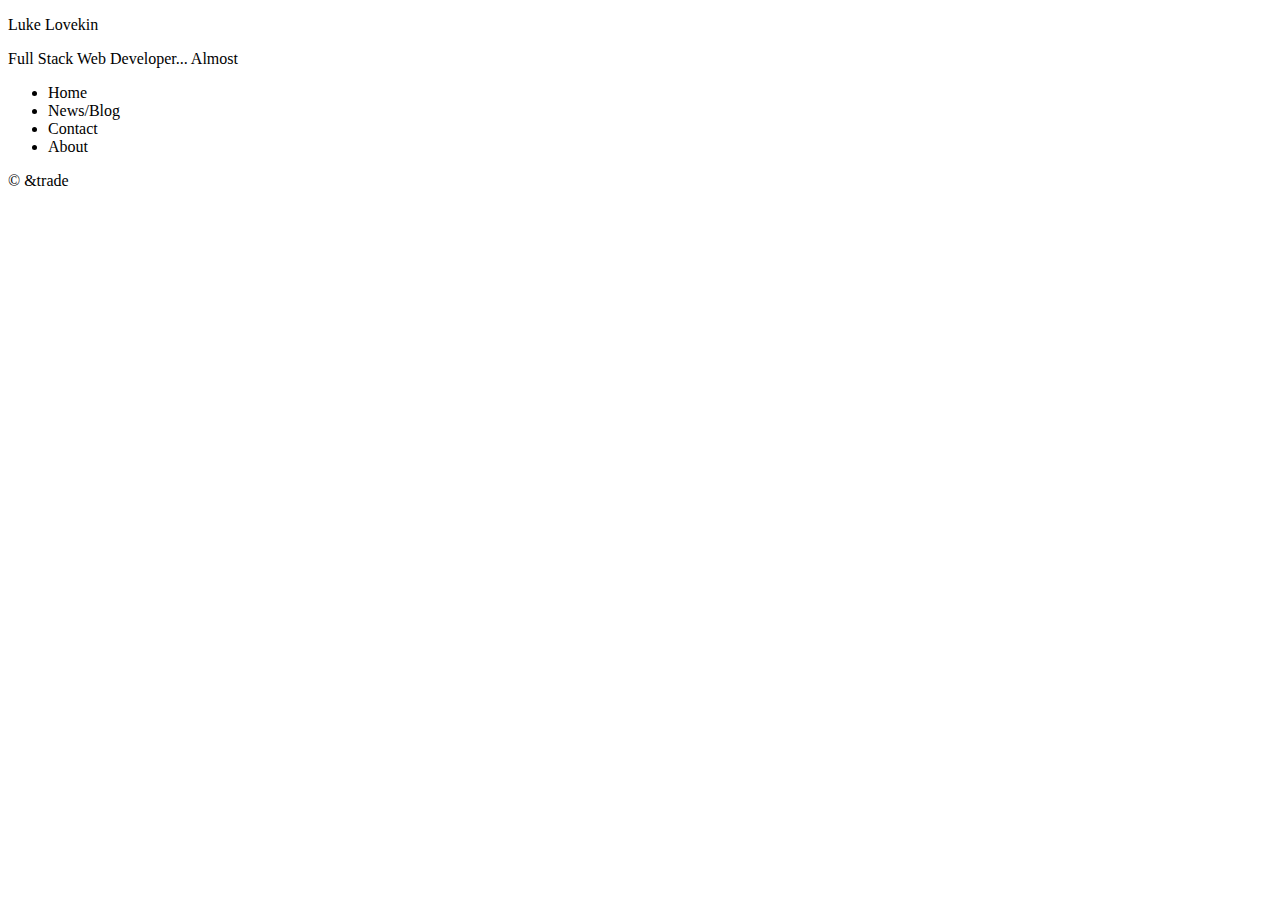
==== index.html @ fad6e202 ""started index, layout"" ====
<!DOCTYPE html>
<html lang="en">
<head>
    <meta charset="UTF-8">
    <meta name="viewport" content="width=device-width, initial-scale=1.0">
    <title>Luke Lovekin</title>
    <link rel="stylesheet" href="style.css">
</head>
<body>
    <header>
        <p> Luke Lovekin</p>
        <p> Full Stack Web Developer... Almost</p>
    </header>

    <div class="sidebar">
        <ul>
            <li>Home</li>
            <li>News/Blog</li>
            <li>Contact</li>
            <li>About</li>
        </ul>
        <p>&copy &trade</p>
        <!-- pic -->
    </div>

    <div>

    </div>

    <div>

    </div>

    <div>

    </div>

    <div>

    </div>

    <div>

    </div>

    <div>

    </div>

    <div>

    </div>

    <div>

    </div>

    <div>

    </div>

</body>
</html>
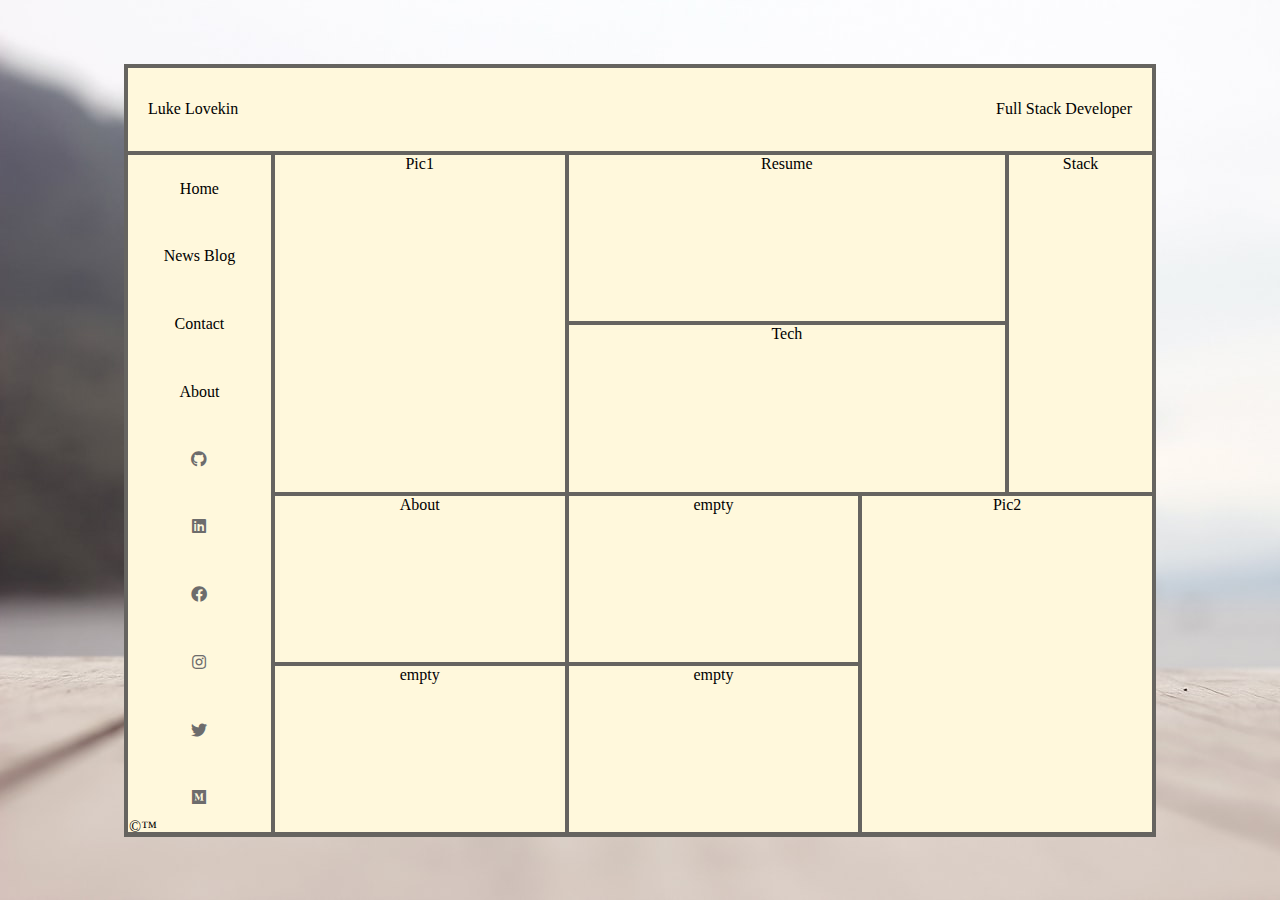
==== commit a32407f4: ""layout done mainpage"" ====
--- a/index.html
+++ b/index.html
@@ -5,59 +5,53 @@
     <meta name="viewport" content="width=device-width, initial-scale=1.0">
     <title>Luke Lovekin</title>
     <link rel="stylesheet" href="style.css">
+    <link rel="stylesheet" href="https://use.fontawesome.com/releases/v5.9.0/css/all.css">
 </head>
 <body>
-    <header>
-        <p> Luke Lovekin</p>
-        <p> Full Stack Web Developer... Almost</p>
-    </header>
+    <div id="mainpadding">
+        <header>
+            <span> Luke Lovekin </span>
+            <span>Full Stack Developer</span>
+        </header>
+            <section class="sidebar">
+                    <div>Home</div>
+                    <div>News Blog</div>
+                    <div>Contact</div>
+                    <div>About</div>
+                    <div><a href="#"><i class="fab fa-github" style="color: rgb(109, 108, 108);"></i></a></div>
+                    <div><a href="#"><i class="fab fa-linkedin" style="color: rgb(109, 108, 108);"></i></a></div>
+                    <div><a href="#"><i class="fab fa-facebook" style="color: rgb(109, 108, 108);"></i></a></div>
+                    <div><a href="#"><i class="fab fa-instagram" style="color: rgb(109, 108, 108);"></i></a></div>
+                    <div><a href="#"><i class="fab fa-twitter" style="color: rgb(109, 108, 108);"></i></a></div>
+                    <a href="#"><i class="fab fa-medium" style="color: rgb(109, 108, 108);"></i></a>  
+            </section>
 
-    <div class="sidebar">
-        <ul>
-            <li>Home</li>
-            <li>News/Blog</li>
-            <li>Contact</li>
-            <li>About</li>
-        </ul>
-        <p>&copy &trade</p>
-        <!-- pic -->
+                    <!-- <img id="face" src="./docs/face (2).png" alt="temp pic"> -->
+                    <div id="pic">Pic1</div>
+                    <div id="resume">Resume</div>
+                    <div id="tech">Tech</div>
+                    <div id="stack">Stack</div>
+                    <div id="about">About</div>
+                    <!-- <img id="pic2" src="./docs/20200326_173000.jpg" alt="temp pic"></img> -->
+                    <div id="pic2">Pic2</div>
+                
+                    
+                
+                 <!-- footy icon, gaming icon, anime -->
+                
+                <!-- <section id="construction">
+                    <p>Construction</p>
+                </section> -->
+
+            
+                <div id="e1">empty</div>
+                <div id="e2">empty</div>
+                <div id="e3">empty</div>
+
+                <footer>
+                    <span>&copy;</span><span>&trade;</span>
+                <footer>
+            </div>
     </div>
-
-    <div>
-
-    </div>
-
-    <div>
-
-    </div>
-
-    <div>
-
-    </div>
-
-    <div>
-
-    </div>
-
-    <div>
-
-    </div>
-
-    <div>
-
-    </div>
-
-    <div>
-
-    </div>
-
-    <div>
-
-    </div>
-
-    <div>
-
-    </div>
-
 </body>
 </html>--- a/style.css
+++ b/style.css
@@ -0,0 +1,209 @@
+body {
+    display: flex;
+    margin: 0 auto;
+    justify-content: center;
+    width: 100vw;
+    height: 100vh;
+    background-image: url(./docs/woody.jpg);
+    align-items: center;
+}
+
+#mainpadding {
+
+    
+    position: relative;
+    display: grid;
+    border: rgb(102, 100, 96) solid 4px;
+    grid-template-columns: 2fr 2fr 2fr 2fr 2fr 2fr 2fr;
+    grid-template-rows: 1fr 2fr 2fr 2fr 2fr;
+    grid-template-areas: 
+    "head head head head head head head"
+    "side pic pic one one one st"
+    "side pic pic two two two st"
+    "side ab ab three three pic2 pic2"
+    "side four four five five pic2 pic2";
+    background-color: rgb(102, 100, 96);
+    grid-gap: 4px;
+    width: 80vw;
+    height: 85vh;
+	text-align: center;
+	font-size: 1em;
+	font-family: Source Sans Pro;
+    color: black;
+    
+}
+
+header { 
+    display: flex;
+    padding: 0 20px;
+    align-items: center;
+    justify-content: space-between;
+    grid-area: head;
+    grid-column: span;
+    background-color: cornsilk;
+}
+
+.sidebar {
+    grid-area: side;
+    display: flex;
+    background-color: cornsilk;
+    list-style: none;
+    flex-direction: column;
+    align-items: center;
+    justify-content: space-around;
+}
+#pic {
+    grid-area: pic;
+    background-color: cornsilk;
+    display: flex;
+   display: grid;
+   object-fit: cover;
+   width: 100%;
+   height: 100%;
+}
+
+#resume {
+    background-color: cornsilk;
+    grid-area: one;
+}
+
+#stack { 
+    background-color: cornsilk;
+    grid-area: st;
+
+}
+#about {
+    background-color: cornsilk;
+    grid-area: ab;
+}
+
+#pic2 {
+    grid-area: pic2;
+    background-color: cornsilk;
+
+}
+
+#tech {
+    grid-area: two;
+    background-color: cornsilk;
+}
+
+#e1 {
+    grid-area: three;
+    background-color: cornsilk;
+}
+
+#e2 {
+    grid-area: four;
+    background-color: cornsilk;
+}
+
+#e3 {
+    grid-area: five;
+    background-color: cornsilk;
+}
+
+footer {
+    
+    position: absolute;
+    bottom: -3px;
+    left: -19px;
+    display: flex;
+    padding: 0 20px;
+}
+
+
+/* Desktop
+
+@media only screen and (min-width: 961px) */
+
+/* Tablet */
+@media screen and (max-width: 960px) and (min-width: 401px){
+    #mainpadding {
+        width: 100vw;
+    }
+}
+
+@media screen and (max-width: 700px){
+   
+    #mainpadding {           
+        position: relative;
+        display: grid;
+        grid-template-columns: 1fr 1fr;
+        grid-template-rows: 1fr .75fr 2fr 2fr 2fr 2fr 2fr .1fr;
+        grid-template-areas: 
+        "head head"
+        "drop drop"
+        "pic one"
+        "pic st"
+        "tech three"
+        "e1 pic2"
+        "e2 pic2"
+        "foot foot";
+        font-size: 1em;
+        font-family: Source Sans Pro;
+        color: black;
+        width: 80vw;
+    }
+    header { 
+    grid-area: head;
+    }
+
+    .sidebar {
+    grid-area: drop;
+    flex-direction: row;
+  
+    }
+    #pic {
+    grid-area: pic;
+    }
+
+    #resume {
+    grid-area: one;
+    }
+
+    #stack { 
+    background-color: cornsilk;
+    grid-area: st;
+
+    }
+    #about {
+    background-color: cornsilk;
+    grid-area: three;
+    }
+
+    #pic2 {
+    grid-area: pic2;
+    background-color: cornsilk;
+
+    }
+
+    #tech {
+    grid-area: tech ;
+    background-color: cornsilk;
+    }
+
+    #e1 {
+    grid-area: e1;
+    background-color: cornsilk;
+    }
+
+    #e2 {
+    grid-area: e2;
+    background-color: cornsilk;
+    }
+
+    #e3 {
+    display: none;
+    }
+
+    footer {
+    grid-area: foot;
+    font-size: .5em;}
+
+}
+/* Mobile  */
+@media screen and (max-width: 400px){    
+    #mainpadding {         
+        width: 100vw;
+    }
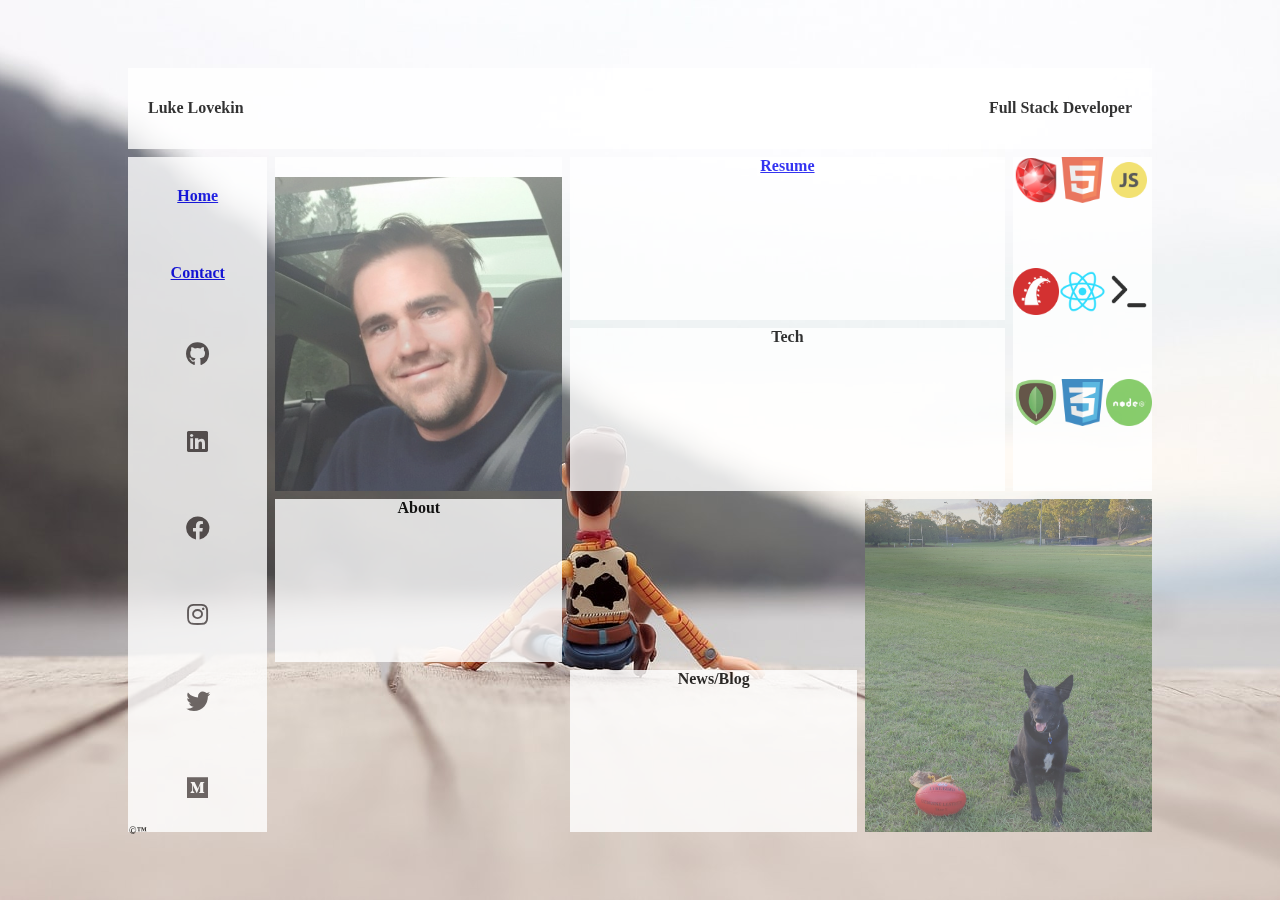
==== commit ac4f4368: ""more layout monday"" ====
--- a/index.html
+++ b/index.html
@@ -14,26 +14,37 @@
             <span>Full Stack Developer</span>
         </header>
             <section class="sidebar">
-                    <div>Home</div>
-                    <div>News Blog</div>
-                    <div>Contact</div>
-                    <div>About</div>
-                    <div><a href="#"><i class="fab fa-github" style="color: rgb(109, 108, 108);"></i></a></div>
-                    <div><a href="#"><i class="fab fa-linkedin" style="color: rgb(109, 108, 108);"></i></a></div>
-                    <div><a href="#"><i class="fab fa-facebook" style="color: rgb(109, 108, 108);"></i></a></div>
-                    <div><a href="#"><i class="fab fa-instagram" style="color: rgb(109, 108, 108);"></i></a></div>
-                    <div><a href="#"><i class="fab fa-twitter" style="color: rgb(109, 108, 108);"></i></a></div>
-                    <a href="#"><i class="fab fa-medium" style="color: rgb(109, 108, 108);"></i></a>  
+                <div><a href="./index.html">Home</a></div>
+                <div><a href="./contact.html">Contact</a></div>
+                <div><a href=https://github.com/lukelovekin?tab=repositories style="font-size:1.5em ; color: rgb(82, 76, 76);"><i
+                            class="fab fa-github"></i></a></div>
+                <div><a href="https://www.linkedin.com/in/luke-lovekin-b95a2411a/" style="font-size:1.5em ; color: rgb(82, 76, 76);"><i class="fab fa-linkedin"></i></a></div>
+                <div><a href="https://www.facebook.com/luke.lovekin.1" style="font-size:1.5em ; color: rgb(82, 76, 76);"><i class="fab fa-facebook"></i></a></div>
+                <div><a href="https://www.instagram.com/luke_lovekin/" style="font-size:1.5em ; color: rgb(82, 76, 76);"><i class="fab fa-instagram"></i></a></div>
+                <div><a href="https://twitter.com/LovekinLuke" style="font-size:1.5em ; color: rgb(82, 76, 76);"><i class="fab fa-twitter"></i></a></div>
+                <a href="https://medium.com/@lukelovekin" style="font-size:1.5em ; color: rgb(82, 76, 76);"><i class="fab fa-medium"></i></a>
             </section>
 
-                    <!-- <img id="face" src="./docs/face (2).png" alt="temp pic"> -->
-                    <div id="pic">Pic1</div>
-                    <div id="resume">Resume</div>
+                    
+                    <div id="pic"><img id="face" src="./docs/face (2).png" alt="temp pic"></div>
+                    <div id="resume"><a href="./resume.html">Resume</a></div>
                     <div id="tech">Tech</div>
-                    <div id="stack">Stack</div>
+
+                    <div id="stack">
+                            <img src="./docs/rubyicon.png" alt="ruby icon">
+                            <img src="./docs/html5icon.png" alt="html icon">
+                            <img src="./docs/jsicon.png" alt="javascript icon">
+                            <img src="./docs/railsicon.png" alt="rails icon">
+                            <img src="./docs/reacticon.png" alt="react icon">
+                            <img src="./docs/terminalicon.png" alt="terminal icon">
+                            <img src="./docs/pngfuel.com.png" alt="mongo db icon">
+                            <img src="./docs/css3icon.png" alt="css3 icon">
+                            <img src="./docs/nodejsicon.png" alt="node js icon">      
+                    </div>
+
                     <div id="about">About</div>
-                    <!-- <img id="pic2" src="./docs/20200326_173000.jpg" alt="temp pic"></img> -->
-                    <div id="pic2">Pic2</div>
+                    
+                    <div id="pic2"><img id="pic2" src="./docs/haz.jpg" alt="temp pic"></img></div>
                 
                     
                 
@@ -44,9 +55,9 @@
                 </section> -->
 
             
-                <div id="e1">empty</div>
-                <div id="e2">empty</div>
-                <div id="e3">empty</div>
+                <!-- <div id="e1">empty</div> -->
+                <!-- <div id="e2">empty</div> -->
+                <div id="news">News/Blog</div>
 
                 <footer>
                     <span>&copy;</span><span>&trade;</span>
--- a/style.css
+++ b/style.css
@@ -4,16 +4,18 @@
     justify-content: center;
     width: 100vw;
     height: 100vh;
-    background-image: url(./docs/woody.jpg);
+    background-image: url(./docs/woody.jpg) ;
+    background-position: center;
+    background-repeat: no-repeat;
     align-items: center;
 }
 
+
 #mainpadding {
 
-    
     position: relative;
     display: grid;
-    border: rgb(102, 100, 96) solid 4px;
+    /* border: rgba(0, 0, 0, 0.205) solid 4px; */
     grid-template-columns: 2fr 2fr 2fr 2fr 2fr 2fr 2fr;
     grid-template-rows: 1fr 2fr 2fr 2fr 2fr;
     grid-template-areas: 
@@ -22,14 +24,19 @@
     "side pic pic two two two st"
     "side ab ab three three pic2 pic2"
     "side four four five five pic2 pic2";
-    background-color: rgb(102, 100, 96);
-    grid-gap: 4px;
+    /* background-color: rgb(102, 100, 96); */
+    grid-gap: 8px;
     width: 80vw;
     height: 85vh;
+    max-width: 1240px;
 	text-align: center;
 	font-size: 1em;
-	font-family: Source Sans Pro;
+    font-family: Source Sans Pro;
+    font-size: 1.5;
+    font-weight: 600;
+
     color: black;
+    opacity: .80;
     
 }
 
@@ -40,67 +47,115 @@
     justify-content: space-between;
     grid-area: head;
     grid-column: span;
-    background-color: cornsilk;
+    background-color: rgb(255, 255, 255);
 }
 
 .sidebar {
     grid-area: side;
     display: flex;
-    background-color: cornsilk;
+    background-color:white;
     list-style: none;
     flex-direction: column;
     align-items: center;
     justify-content: space-around;
 }
-#pic {
+
+#face, #pic2 {
+    object-fit: cover;
+    width: 100%;
+    height: 100%;
+    opacity: .9;
+    
+
+}
+
+#pic  {
     grid-area: pic;
-    background-color: cornsilk;
+    background-color: white;
     display: flex;
    display: grid;
-   object-fit: cover;
-   width: 100%;
-   height: 100%;
+
+}
+
+img {
+    bject-fit: cover;
+    width: 100%;
 }
 
 #resume {
-    background-color: cornsilk;
+    background-color: white;
     grid-area: one;
 }
 
 #stack { 
-    background-color: cornsilk;
+    display: grid;
+    background-color: rgb(255, 255, 255);
     grid-area: st;
-
-}
+    grid-template-columns: 1fr 1fr 1fr;
+    grid-template-rows: 1fr 1fr 1fr;
+    grid-template-areas: 
+    "p1 p2 p3"
+    "p4 p5 p6"
+    "p7 p8 p9";
+}
+
+img:first-child{
+grid-area: p1;
+}
+img:nth-child(2){
+grid-area: p2;  
+}
+#stack:nth-child(3){
+grid-area: p3;  
+}
+#stack:nth-child(4){
+grid-area: p4;
+}
+#stack:nth-child(5){
+grid-area: p5;
+}
+img:nth-child(6){
+grid-area: p6;  
+}
+#stack:nth-child(7){
+grid-area: p7;  
+}
+#stack:nth-child(8){
+grid-area: p8;
+}
+#stack:nth-child(9){
+grid-area: p9;
+}
+
 #about {
-    background-color: cornsilk;
+    background-color: rgb(255, 255, 255);
     grid-area: ab;
 }
 
 #pic2 {
     grid-area: pic2;
-    background-color: cornsilk;
+    background-color: rgb(255, 255, 255);
 
 }
 
 #tech {
     grid-area: two;
-    background-color: cornsilk;
+    background-color: rgb(255, 255, 255);
 }
 
 #e1 {
     grid-area: three;
-    background-color: cornsilk;
+    background-color: rgb(255, 255, 255);
 }
 
 #e2 {
     grid-area: four;
-    background-color: cornsilk;
-}
-
-#e3 {
+    background-color: rgb(255, 255, 255);
+}
+
+#news {
     grid-area: five;
-    background-color: cornsilk;
+    background-color: white;
 }
 
 footer {
@@ -110,15 +165,13 @@
     left: -19px;
     display: flex;
     padding: 0 20px;
-}
-
-
-/* Desktop
-
-@media only screen and (min-width: 961px) */
+    font-size: 10px;
+    }
+
+
 
 /* Tablet */
-@media screen and (max-width: 960px) and (min-width: 401px){
+@media screen and (max-width: 960px){
     #mainpadding {
         width: 100vw;
     }
@@ -163,39 +216,32 @@
     }
 
     #stack { 
-    background-color: cornsilk;
     grid-area: st;
 
     }
     #about {
-    background-color: cornsilk;
     grid-area: three;
     }
 
     #pic2 {
     grid-area: pic2;
-    background-color: cornsilk;
-
     }
 
     #tech {
     grid-area: tech ;
-    background-color: cornsilk;
-    }
-
-    #e1 {
+    }
+
+    #news {
     grid-area: e1;
-    background-color: cornsilk;
-    }
-
-    #e2 {
+    }
+
+    /* #e2 {
     grid-area: e2;
-    background-color: cornsilk;
-    }
-
-    #e3 {
+    } */
+
+    /* #e3 {
     display: none;
-    }
+    } */
 
     footer {
     grid-area: foot;
@@ -207,3 +253,4 @@
     #mainpadding {         
         width: 100vw;
     }
+}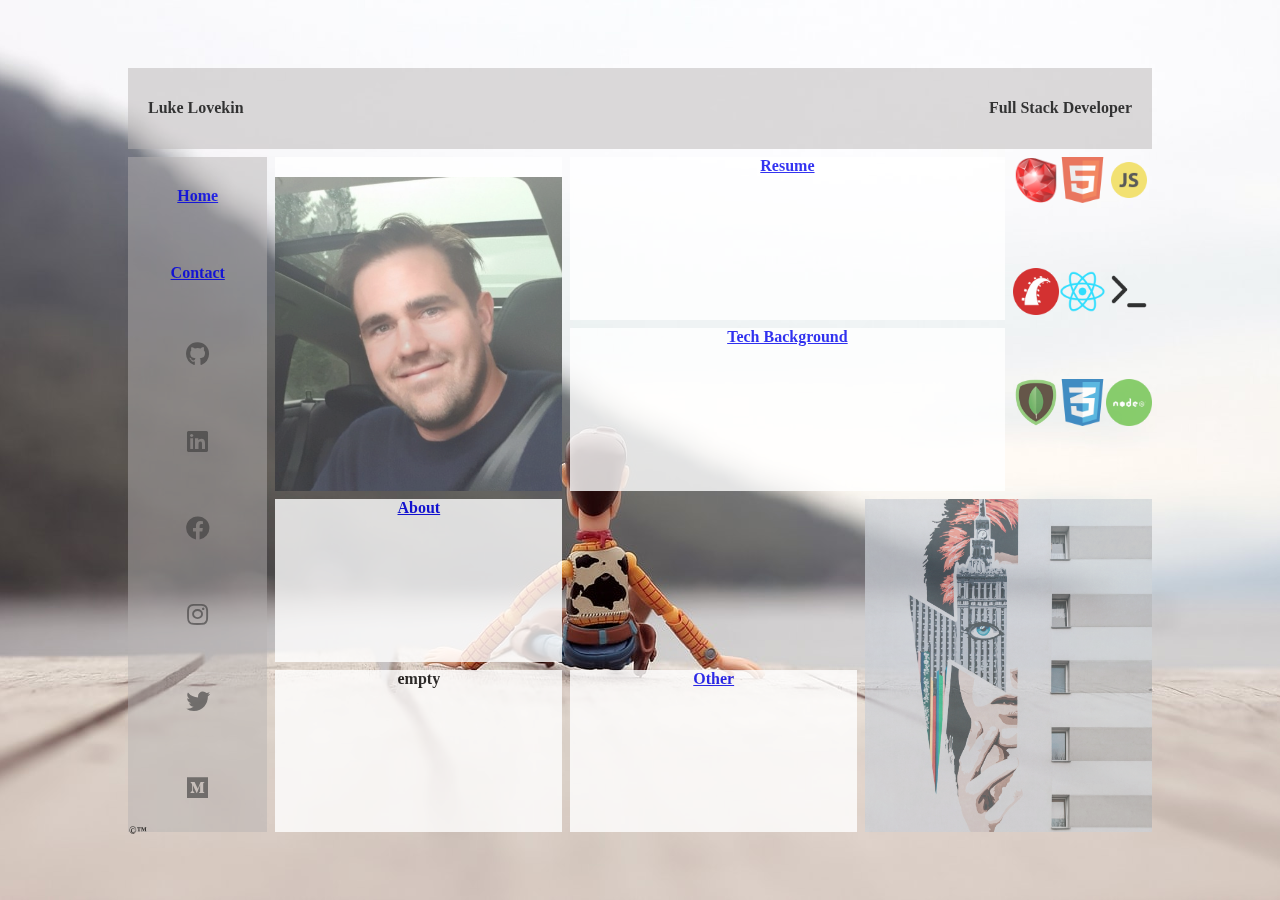
==== commit b8879f5c: ""layout done dropdown done"" ====
--- a/index.html
+++ b/index.html
@@ -6,29 +6,72 @@
     <title>Luke Lovekin</title>
     <link rel="stylesheet" href="style.css">
     <link rel="stylesheet" href="https://use.fontawesome.com/releases/v5.9.0/css/all.css">
+    <link rel="stylesheet" href="dropdown.css">
 </head>
 <body>
     <div id="mainpadding">
         <header>
-            <span> Luke Lovekin </span>
-            <span>Full Stack Developer</span>
+            <span id="hname"> Luke Lovekin </span>
+            <span id="tname">Full Stack Developer</span>
+
+                <div class="smallscreentoggle">
+                    <a href="#main-menu" id="main-menu-toggle" class="menu-toggle">
+                        <span class="sr-only">Open main menu</span>
+                        <span class="fa fa-bars" aria-hidden="true"></span>
+                    </a>
+                
+                    <nav id="main-menu" class="main-menu" aria-label="Main menu">
+                        <a href="#main-menu-toggle" id="main-menu-close" class="menu-close" aria-label="Close main menu">
+                            <span class="sr-only">Close main menu</span>
+                            <span class="fa fa-close" aria-hidden="true"></span>
+                        </a>
+                        <ul>
+                            <li><a href="./index.html">Home</a></li>
+                            <li><a href="./contact.html">Contact</a></li>
+                            <li><a href=https://github.com/lukelovekin?tab=repositories
+                                    style="font-size:1.5em ; color: rgb(87, 85, 85);"><i class="fab fa-github"></i></a></li>
+                            <li><a href="https://www.linkedin.com/in/luke-lovekin-b95a2411a/"
+                                    style="font-size:1.5em ; color: rgb(87, 85, 85);"><i class="fab fa-linkedin"></i></a></li>
+                            <li><a href="https://www.facebook.com/luke.lovekin.1" style="font-size:1.5em ; color: rgb(87, 85, 85);"><i
+                                        class="fab fa-facebook"></i></a></li>
+                            <li><a href="https://www.instagram.com/luke_lovekin/" style="font-size:1.5em ; color: rgb(87, 85, 85);"><i
+                                        class="fab fa-instagram"></i></a></li>
+                            <li><a href="https://twitter.com/LovekinLuke" style="font-size:1.5em ; color: rgb(87, 85, 85);"><i
+                                        class="fab fa-twitter"></i></a></li>
+                            <li><a href="https://medium.com/@lukelovekin" style="font-size:1.5em ; color: rgb(87, 85, 85);"><i
+                                        class="fab fa-medium"></i></a>
+                            </li>
+                
+                        </ul>
+                    </nav>
+                    <a href="#main-menu-toggle" class="backdrop" tabindex="-1" aria-hidden="true" hidden></a>
+                </div>
+
         </header>
-            <section class="sidebar">
-                <div><a href="./index.html">Home</a></div>
-                <div><a href="./contact.html">Contact</a></div>
-                <div><a href=https://github.com/lukelovekin?tab=repositories style="font-size:1.5em ; color: rgb(82, 76, 76);"><i
-                            class="fab fa-github"></i></a></div>
-                <div><a href="https://www.linkedin.com/in/luke-lovekin-b95a2411a/" style="font-size:1.5em ; color: rgb(82, 76, 76);"><i class="fab fa-linkedin"></i></a></div>
-                <div><a href="https://www.facebook.com/luke.lovekin.1" style="font-size:1.5em ; color: rgb(82, 76, 76);"><i class="fab fa-facebook"></i></a></div>
-                <div><a href="https://www.instagram.com/luke_lovekin/" style="font-size:1.5em ; color: rgb(82, 76, 76);"><i class="fab fa-instagram"></i></a></div>
-                <div><a href="https://twitter.com/LovekinLuke" style="font-size:1.5em ; color: rgb(82, 76, 76);"><i class="fab fa-twitter"></i></a></div>
-                <a href="https://medium.com/@lukelovekin" style="font-size:1.5em ; color: rgb(82, 76, 76);"><i class="fab fa-medium"></i></a>
-            </section>
+        <section class="sidebar">
+            <div><a href="./index.html">Home</a></div>
+            <div><a href="./contact.html">Contact</a></div>
+            <div><a href=https://github.com/lukelovekin?tab=repositories style="font-size:1.5em ; color: rgb(87, 85, 85);"><i
+                        class="fab fa-github"></i></a></div>
+            <div><a href="https://www.linkedin.com/in/luke-lovekin-b95a2411a/" style="font-size:1.5em ; color: rgb(87, 85, 85);"><i
+                        class="fab fa-linkedin"></i></a></div>
+            <div><a href="https://www.facebook.com/luke.lovekin.1" style="font-size:1.5em ; color: rgb(87, 85, 85);"><i
+                        class="fab fa-facebook"></i></a></div>
+            <div><a href="https://www.instagram.com/luke_lovekin/" style="font-size:1.5em ; color: rgb(87, 85, 85);"><i
+                        class="fab fa-instagram"></i></a></div>
+            <div><a href="https://twitter.com/LovekinLuke" style="font-size:1.5em ; color: rgb(87, 85, 85);"><i
+                        class="fab fa-twitter"></i></a></div>
+            <a href="https://medium.com/@lukelovekin" style="font-size:1.5em ; color: rgb(87, 85, 85);"><i
+                    class="fab fa-medium"></i></a>
+
+                    
+
+        </section>
 
                     
                     <div id="pic"><img id="face" src="./docs/face (2).png" alt="temp pic"></div>
                     <div id="resume"><a href="./resume.html">Resume</a></div>
-                    <div id="tech">Tech</div>
+                    <div id="tech"><a href="./tech.html">Tech Background</a></div>
 
                     <div id="stack">
                             <img src="./docs/rubyicon.png" alt="ruby icon">
@@ -42,9 +85,9 @@
                             <img src="./docs/nodejsicon.png" alt="node js icon">      
                     </div>
 
-                    <div id="about">About</div>
+                    <div id="about"><a href="./about.html">About</a></div>
                     
-                    <div id="pic2"><img id="pic2" src="./docs/haz.jpg" alt="temp pic"></img></div>
+                    <div id="pic2"><img id="pic2" src="./docs/bowie.jpg" alt="temp pic"></img></div>
                 
                     
                 
@@ -56,8 +99,8 @@
 
             
                 <!-- <div id="e1">empty</div> -->
-                <!-- <div id="e2">empty</div> -->
-                <div id="news">News/Blog</div>
+                <div id="e2">empty</div>
+                <div id="news"><a href="./news.html">Other</a></div>
 
                 <footer>
                     <span>&copy;</span><span>&trade;</span>
--- a/style.css
+++ b/style.css
@@ -2,20 +2,23 @@
     display: flex;
     margin: 0 auto;
     justify-content: center;
-    width: 100vw;
+    /* width: 100vw; */
     height: 100vh;
     background-image: url(./docs/woody.jpg) ;
     background-position: center;
+    /* background-size: 100vw; */
     background-repeat: no-repeat;
     align-items: center;
 }
 
+.smallscreentoggle {
+    display: none;
+}
 
 #mainpadding {
 
     position: relative;
     display: grid;
-    /* border: rgba(0, 0, 0, 0.205) solid 4px; */
     grid-template-columns: 2fr 2fr 2fr 2fr 2fr 2fr 2fr;
     grid-template-rows: 1fr 2fr 2fr 2fr 2fr;
     grid-template-areas: 
@@ -28,7 +31,7 @@
     grid-gap: 8px;
     width: 80vw;
     height: 85vh;
-    max-width: 1240px;
+    max-width: 1200px;
 	text-align: center;
 	font-size: 1em;
     font-family: Source Sans Pro;
@@ -47,13 +50,13 @@
     justify-content: space-between;
     grid-area: head;
     grid-column: span;
-    background-color: rgb(255, 255, 255);
+    background-color: rgba(182, 179, 179, 0.603);
 }
 
 .sidebar {
     grid-area: side;
     display: flex;
-    background-color:white;
+    background-color:rgba(182, 179, 179, 0.603);
     list-style: none;
     flex-direction: column;
     align-items: center;
@@ -78,7 +81,7 @@
 }
 
 img {
-    bject-fit: cover;
+    object-fit: cover;
     width: 100%;
 }
 
@@ -89,7 +92,6 @@
 
 #stack { 
     display: grid;
-    background-color: rgb(255, 255, 255);
     grid-area: st;
     grid-template-columns: 1fr 1fr 1fr;
     grid-template-rows: 1fr 1fr 1fr;
@@ -168,7 +170,11 @@
     font-size: 10px;
     }
 
-
+@media screen and (min-width: 1350px){
+    body {
+        background-size: 100vw;
+    }
+}
 
 /* Tablet */
 @media screen and (max-width: 960px){
@@ -183,28 +189,31 @@
         position: relative;
         display: grid;
         grid-template-columns: 1fr 1fr;
-        grid-template-rows: 1fr .75fr 2fr 2fr 2fr 2fr 2fr .1fr;
+        grid-template-rows: 1fr 2fr 2fr 2fr 2fr .1fr;
         grid-template-areas: 
         "head head"
-        "drop drop"
         "pic one"
-        "pic st"
-        "tech three"
-        "e1 pic2"
-        "e2 pic2"
+        "pic tech"
+        "e1 three"
+        "e2 st"
         "foot foot";
         font-size: 1em;
         font-family: Source Sans Pro;
         color: black;
         width: 80vw;
     }
-    header { 
-    grid-area: head;
+
+
+    #tname {
+        display: none;
+    }
+
+    .smallscreentoggle {
+        display: unset;
     }
 
     .sidebar {
-    grid-area: drop;
-    flex-direction: row;
+    display: none;
   
     }
     #pic {
@@ -224,7 +233,7 @@
     }
 
     #pic2 {
-    grid-area: pic2;
+    display: none;
     }
 
     #tech {
@@ -235,9 +244,9 @@
     grid-area: e1;
     }
 
-    /* #e2 {
+    #e2 {
     grid-area: e2;
-    } */
+    }
 
     /* #e3 {
     display: none;
@@ -246,6 +255,118 @@
     footer {
     grid-area: foot;
     font-size: .5em;}
+    
+/* Button styling */
+.menu-toggle {
+  display: inline-block;
+  padding: .75em 15px;
+  line-height: 1em;
+  font-size: 1em;
+  color: #333;
+}
+
+.menu-toggle:hover,
+.menu-toggle:focus {
+  color: #c00;
+}
+
+/*
+ Default styles + Mobile first
+ Offscreen menu style
+*/
+.main-menu {
+  position: absolute;
+  display: none;
+  left: -200px;
+  top: 0;
+  height: 100%;
+	overflow-y: scroll;
+	overflow-x: visible;
+	transition: left 0.3s ease,
+				      box-shadow 0.3s ease;
+	z-index: 999;
+}
+
+.main-menu ul {
+  list-style: none;
+  margin: 0;
+  padding: 2.5em 0 0;
+  /* Hide shadow w/ -8px while 'closed' */
+  -webkit-box-shadow: -8px 0 8px rgba(0,0,0,.5);
+     -moz-box-shadow: -8px 0 8px rgba(0,0,0,.5);
+          box-shadow: -8px 0 8px rgba(0,0,0,.5);
+  min-height: 100%;
+  width: 200px;
+  background: #1a1a1a;
+}
+
+.main-menu a {
+  display: block;
+  padding: .75em 15px;
+  line-height: 1em;
+  font-size: 1em;
+  color: #fff;
+  text-decoration: none;
+  border-bottom: 1px solid #383838;
+}
+
+.main-menu li:first-child a {
+  border-top: 1px solid #383838;
+}
+
+.main-menu a:hover,
+.main-menu a:focus {
+  background: #333;
+  text-decoration: underline;
+}
+
+.main-menu .menu-close {
+  position: absolute;
+  right: 0;
+  top: 0;
+}
+
+/*
+ On small devices, allow it to toggle...
+*/
+/*
+ :target for non-JavaScript
+ [aria-expanded] will be used if/when JavaScript is added to improve interaction, though it's completely optional.
+*/
+.main-menu:target,
+.main-menu[aria-expanded="true"] {
+  display: block;
+  left: 0;
+  outline: none;
+  -moz-box-shadow: 3px 0 12px rgba(0,0,0,.25);
+  -webkit-box-shadow: 3px 0 12px rgba(0,0,0,.25);
+  box-shadow: 3px 0 12px rgba(0,0,0,.25);
+}
+
+.main-menu:target .menu-close,
+.main-menu[aria-expanded="true"] .menu-close {
+  z-index: 1001;
+}
+
+
+/* 
+ We could us `.main-menu:target:after`, but
+ it wouldn't be clickable.
+*/
+.main-menu:target + .backdrop,
+.main-menu[aria-expanded="true"] + .backdrop{
+  position: absolute;
+  display: block;  
+  left: 0;
+  top: 0;
+  width: 100%;
+  height: 100%;
+  z-index: 998;
+  background: #000;
+  background: rgba(0,0,0,.85);
+  cursor: default;
+}
+
 
 }
 /* Mobile  */
--- a/dropdown.css
+++ b/dropdown.css
@@ -0,0 +1,112 @@
+
+/* Button styling */
+.menu-toggle {
+  display: inline-block;
+  padding: .75em 15px;
+  line-height: 1em;
+  font-size: 1em;
+  color: #333;
+}
+
+.menu-toggle:hover,
+.menu-toggle:focus {
+  color: #c00;
+}
+
+/*
+ Default styles + Mobile first
+ Offscreen menu style
+*/
+.main-menu {
+  position: absolute;
+  display: none;
+  left: -200px;
+  top: 0;
+  height: 100%;
+	overflow-y: scroll;
+	overflow-x: visible;
+	transition: left 0.3s ease,
+				      box-shadow 0.3s ease;
+	z-index: 999;
+}
+
+.main-menu ul {
+  list-style: none;
+  margin: 0;
+  padding: 2.5em 0 0;
+  /* Hide shadow w/ -8px while 'closed' */
+  -webkit-box-shadow: -8px 0 8px rgba(0,0,0,.5);
+     -moz-box-shadow: -8px 0 8px rgba(0,0,0,.5);
+          box-shadow: -8px 0 8px rgba(0,0,0,.5);
+  min-height: 100%;
+  width: 200px;
+  background: #1a1a1a;
+}
+
+.main-menu a {
+  display: block;
+  padding: .75em 15px;
+  line-height: 1em;
+  font-size: 1em;
+  color: #fff;
+  text-decoration: none;
+  border-bottom: 1px solid #383838;
+}
+
+.main-menu li:first-child a {
+  border-top: 1px solid #383838;
+}
+
+.main-menu a:hover,
+.main-menu a:focus {
+  background: #333;
+  text-decoration: underline;
+}
+
+.main-menu .menu-close {
+  position: absolute;
+  right: 0;
+  top: 0;
+}
+
+/*
+ On small devices, allow it to toggle...
+*/
+/*
+ :target for non-JavaScript
+ [aria-expanded] will be used if/when JavaScript is added to improve interaction, though it's completely optional.
+*/
+.main-menu:target,
+.main-menu[aria-expanded="true"] {
+  display: block;
+  left: 0;
+  outline: none;
+  -moz-box-shadow: 3px 0 12px rgba(0,0,0,.25);
+  -webkit-box-shadow: 3px 0 12px rgba(0,0,0,.25);
+  box-shadow: 3px 0 12px rgba(0,0,0,.25);
+}
+
+.main-menu:target .menu-close,
+.main-menu[aria-expanded="true"] .menu-close {
+  z-index: 1001;
+}
+
+
+/* 
+ We could us `.main-menu:target:after`, but
+ it wouldn't be clickable.
+*/
+.main-menu:target + .backdrop,
+.main-menu[aria-expanded="true"] + .backdrop{
+  position: absolute;
+  display: block;  
+  left: 0;
+  top: 0;
+  width: 100%;
+  height: 100%;
+  z-index: 998;
+  background: #000;
+  background: rgba(0,0,0,.85);
+  cursor: default;
+}
+
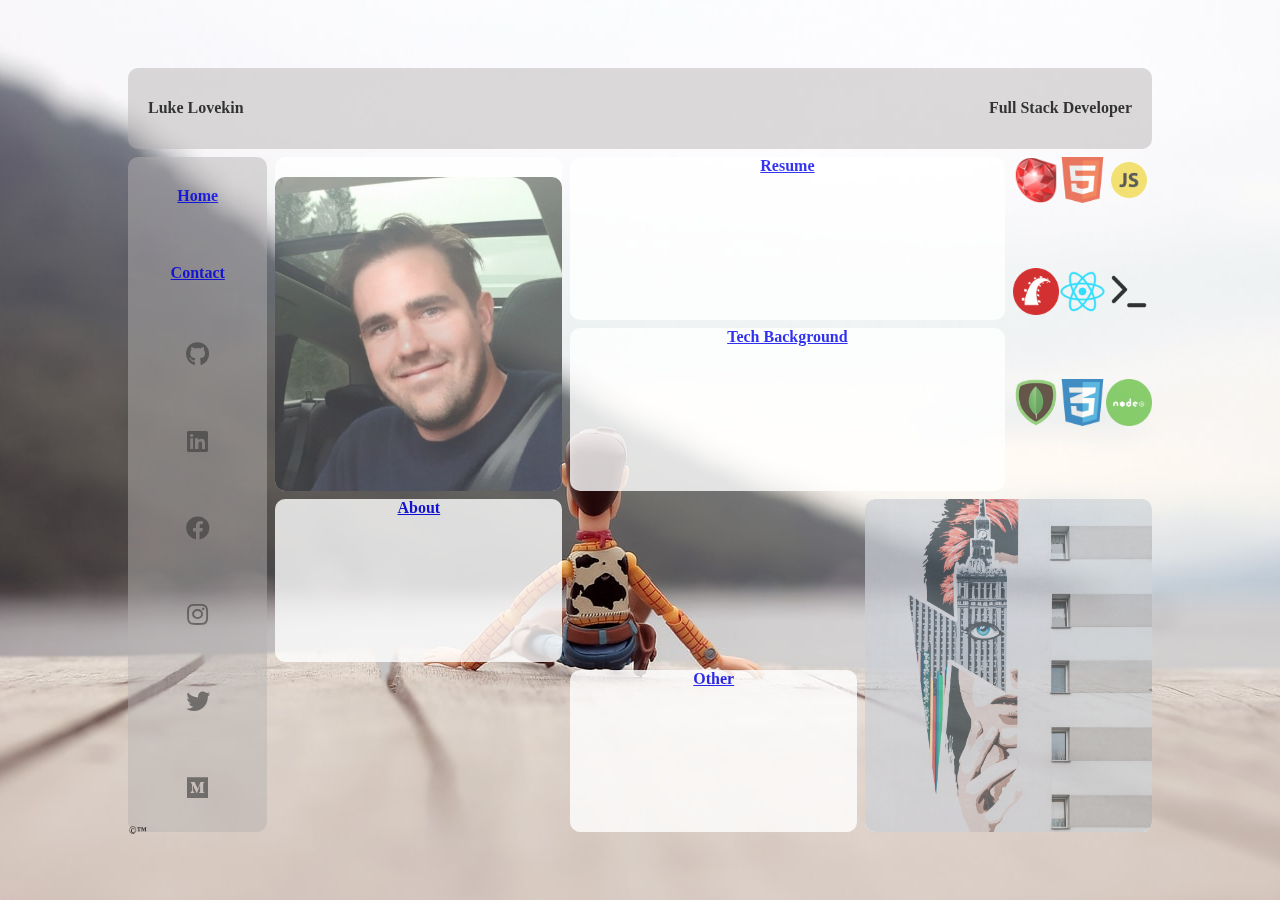
==== commit 92dc116f: ""resume and contact complete"" ====
--- a/index.html
+++ b/index.html
@@ -6,7 +6,6 @@
     <title>Luke Lovekin</title>
     <link rel="stylesheet" href="style.css">
     <link rel="stylesheet" href="https://use.fontawesome.com/releases/v5.9.0/css/all.css">
-    <link rel="stylesheet" href="dropdown.css">
 </head>
 <body>
     <div id="mainpadding">
@@ -99,7 +98,7 @@
 
             
                 <!-- <div id="e1">empty</div> -->
-                <div id="e2">empty</div>
+                <!-- <div id="e2">empty</div> -->
                 <div id="news"><a href="./news.html">Other</a></div>
 
                 <footer>
--- a/style.css
+++ b/style.css
@@ -43,7 +43,8 @@
     
 }
 
-header { 
+header {
+    border-radius: 10px; 
     display: flex;
     padding: 0 20px;
     align-items: center;
@@ -54,6 +55,7 @@
 }
 
 .sidebar {
+    border-radius: 10px; 
     grid-area: side;
     display: flex;
     background-color:rgba(182, 179, 179, 0.603);
@@ -64,6 +66,7 @@
 }
 
 #face, #pic2 {
+    border-radius: 10px; 
     object-fit: cover;
     width: 100%;
     height: 100%;
@@ -73,6 +76,7 @@
 }
 
 #pic  {
+    border-radius: 10px; 
     grid-area: pic;
     background-color: white;
     display: flex;
@@ -86,11 +90,13 @@
 }
 
 #resume {
+    border-radius: 10px; 
     background-color: white;
     grid-area: one;
 }
 
 #stack { 
+    border-radius: 10px; 
     display: grid;
     grid-area: st;
     grid-template-columns: 1fr 1fr 1fr;
@@ -130,32 +136,38 @@
 }
 
 #about {
+    border-radius: 10px; 
     background-color: rgb(255, 255, 255);
     grid-area: ab;
 }
 
 #pic2 {
+    border-radius: 10px; 
     grid-area: pic2;
     background-color: rgb(255, 255, 255);
 
 }
 
 #tech {
+    border-radius: 10px; 
     grid-area: two;
     background-color: rgb(255, 255, 255);
 }
 
 #e1 {
+    border-radius: 10px; 
     grid-area: three;
     background-color: rgb(255, 255, 255);
 }
 
-#e2 {
+/* #e2 {
+    border-radius: 10px; 
     grid-area: four;
     background-color: rgb(255, 255, 255);
-}
+} */
 
 #news {
+    border-radius: 10px; 
     grid-area: five;
     background-color: white;
 }
@@ -185,6 +197,7 @@
 
 @media screen and (max-width: 700px){
    
+
     #mainpadding {           
         position: relative;
         display: grid;
@@ -256,6 +269,8 @@
     grid-area: foot;
     font-size: .5em;}
     
+
+/*  DROP DOWN BAR START */
 /* Button styling */
 .menu-toggle {
   display: inline-block;
@@ -366,7 +381,7 @@
   background: rgba(0,0,0,.85);
   cursor: default;
 }
-
+/* DROP DOWN END */
 
 }
 /* Mobile  */
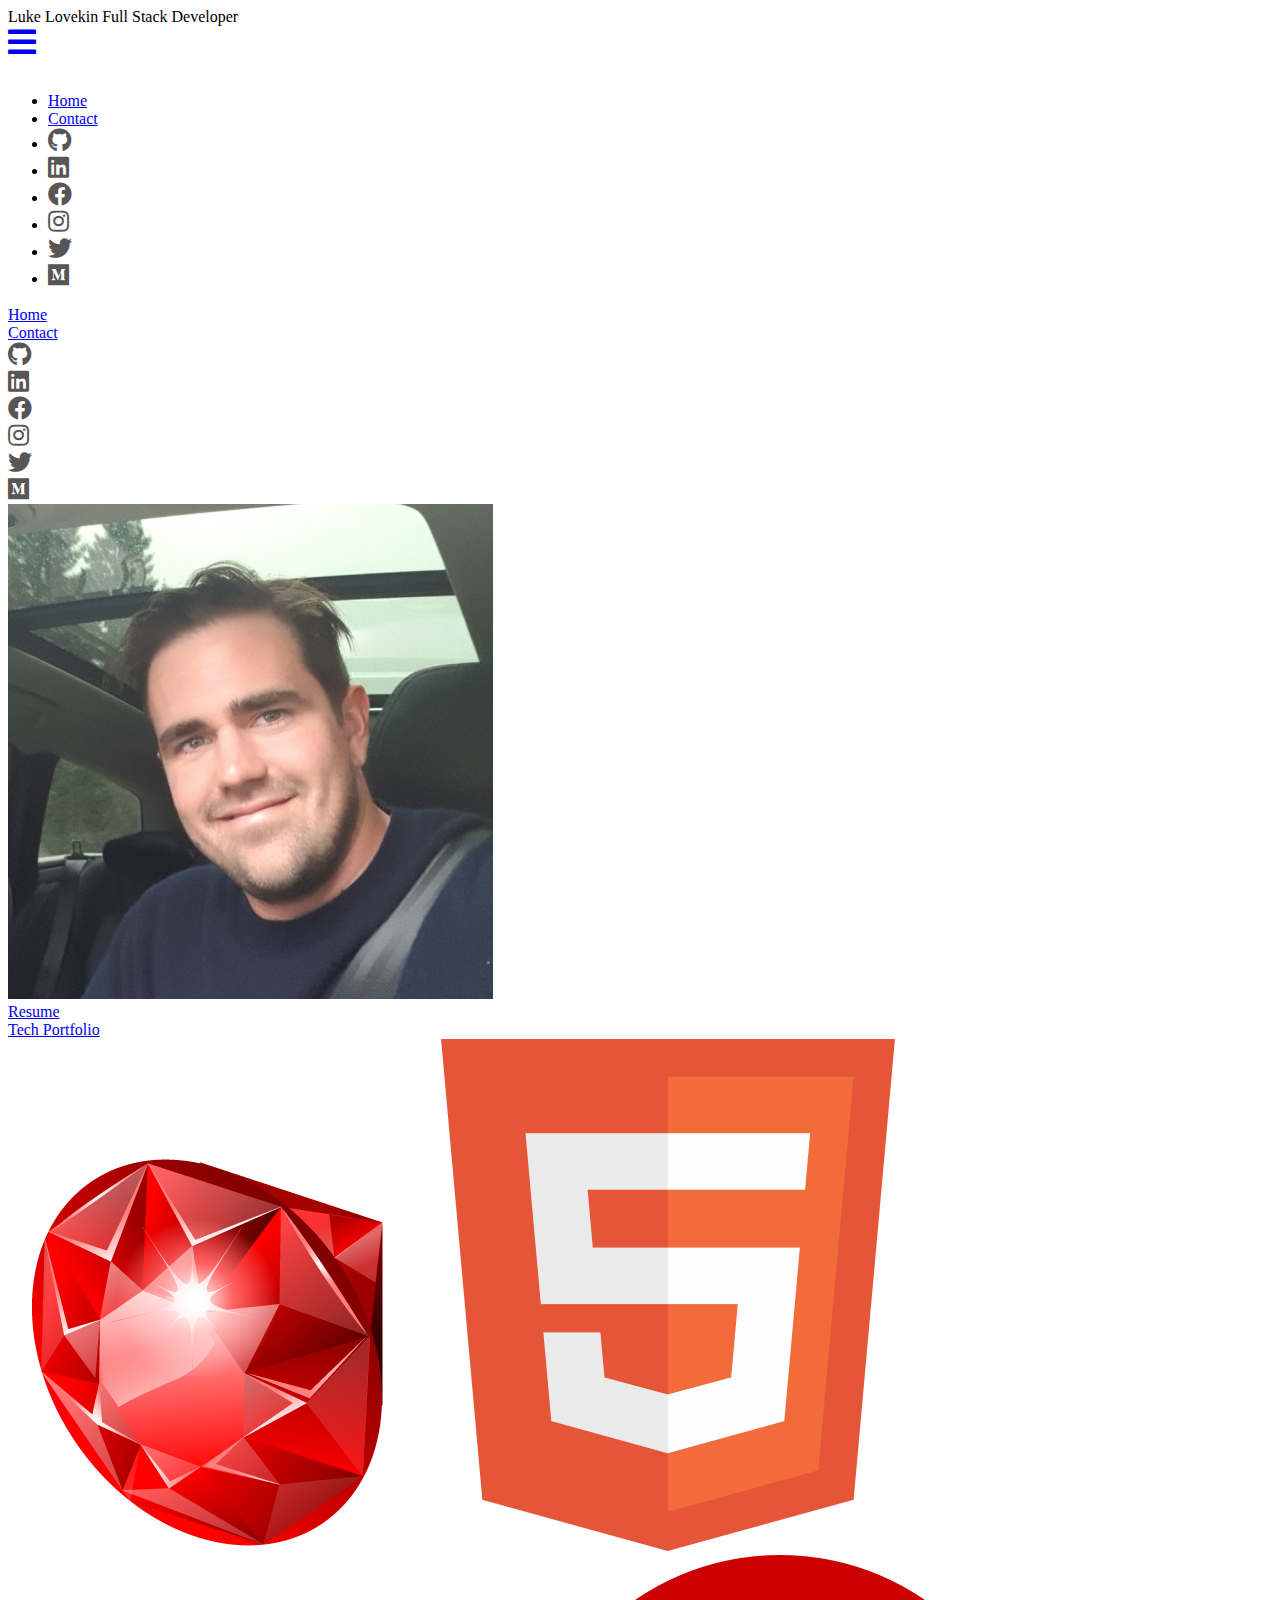
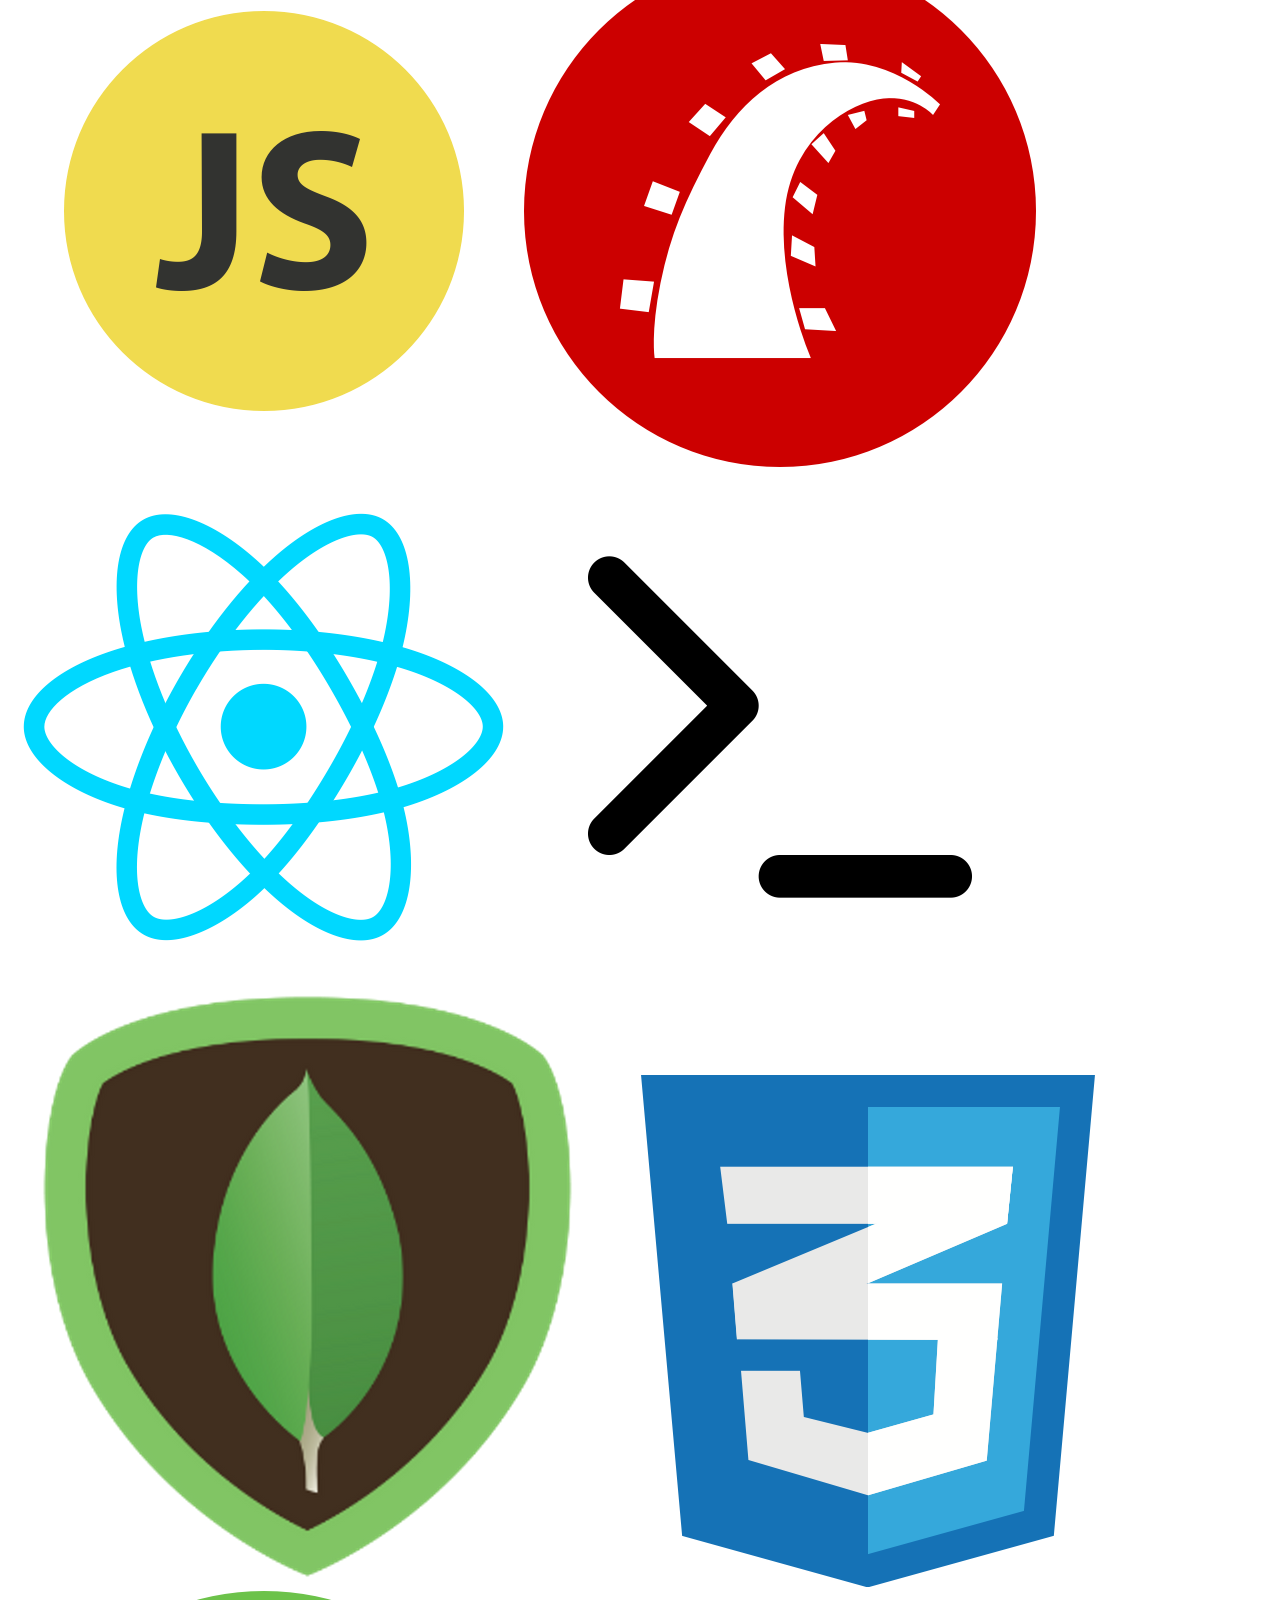
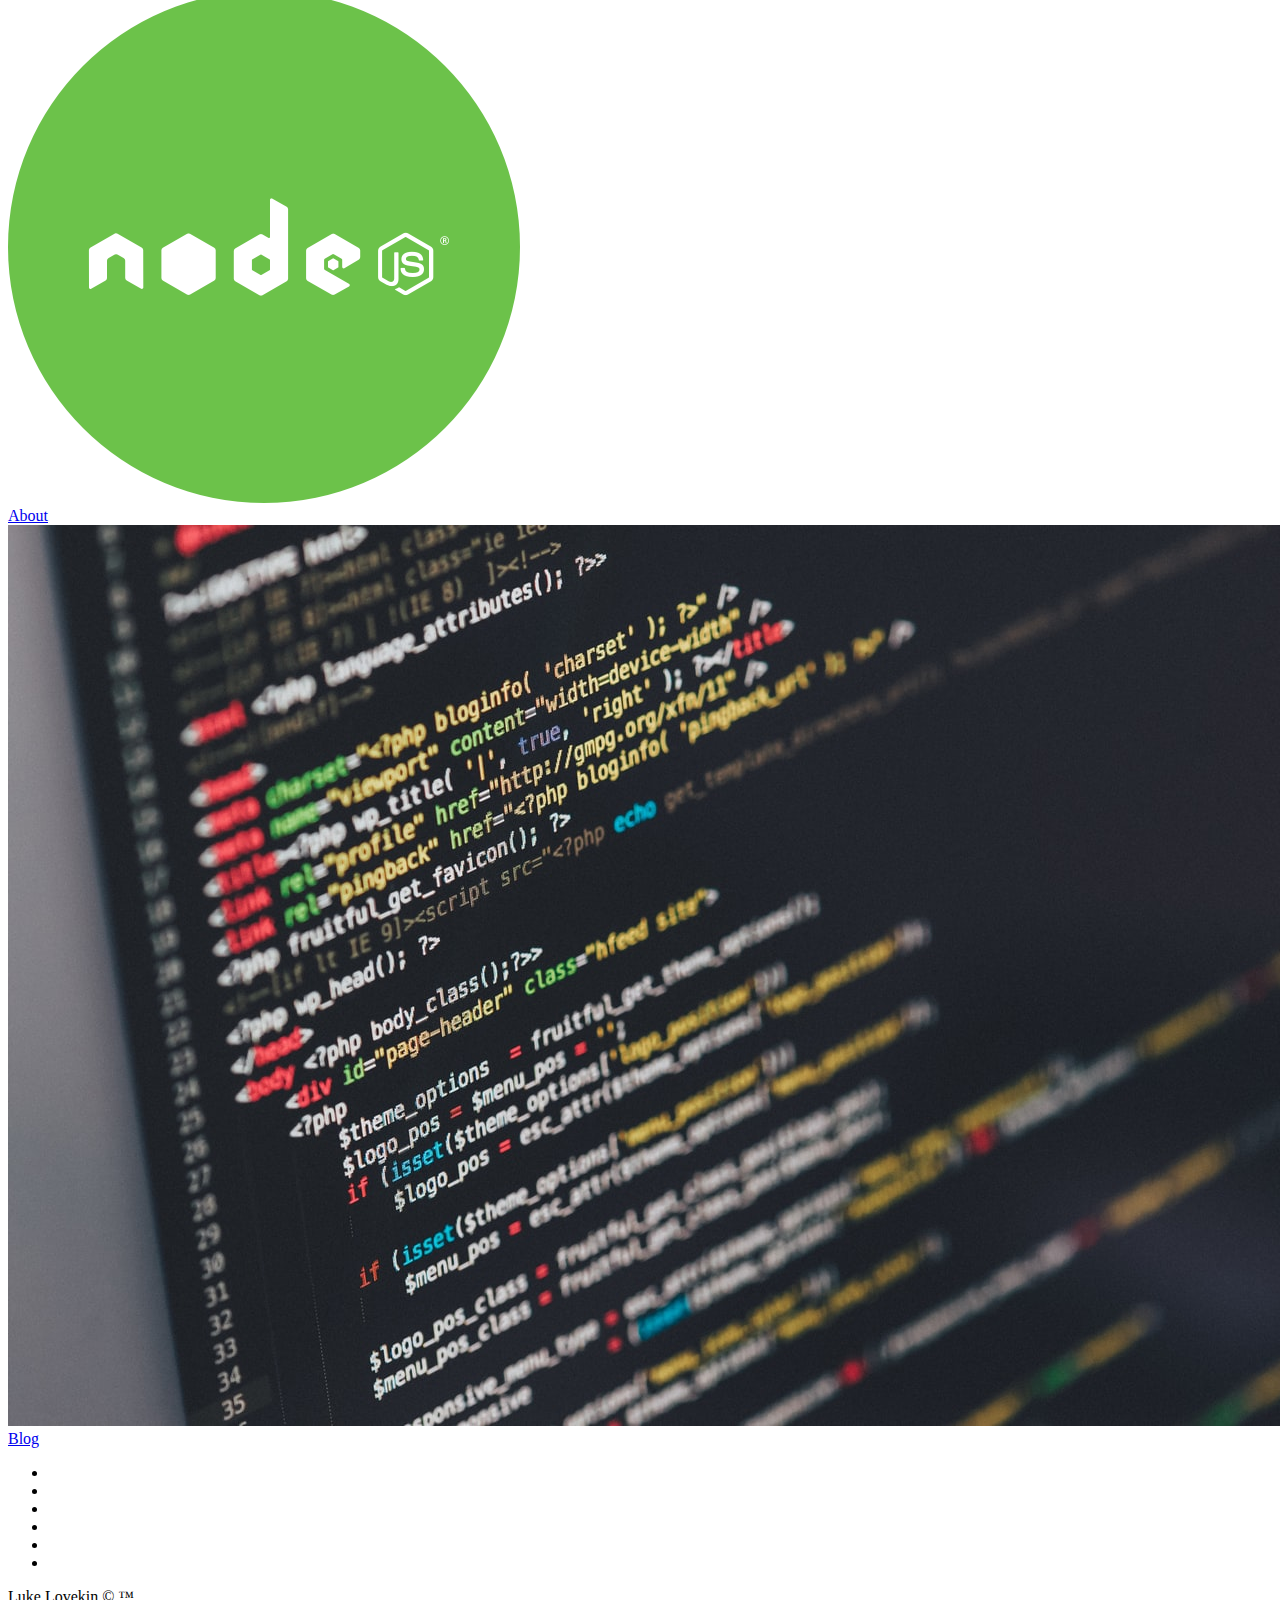
==== commit c04b18a0: ""trying to get gitpages to work"" ====
--- a/index.html
+++ b/index.html
@@ -16,13 +16,13 @@
                 <div class="smallscreentoggle">
                     <a href="#main-menu" id="main-menu-toggle" class="menu-toggle">
                         <span class="sr-only">Open main menu</span>
-                        <span class="fa fa-bars" aria-hidden="true"></span>
+                        <span class="fa fa-bars" style="font-size: 2em;" aria-hidden="true"></span>
                     </a>
                 
                     <nav id="main-menu" class="main-menu" aria-label="Main menu">
                         <a href="#main-menu-toggle" id="main-menu-close" class="menu-close" aria-label="Close main menu">
                             <span class="sr-only">Close main menu</span>
-                            <span class="fa fa-close" aria-hidden="true"></span>
+                            <span class="fa fa-close" aria-hidden="true" ></span>
                         </a>
                         <ul>
                             <li><a href="./index.html">Home</a></li>
@@ -47,17 +47,25 @@
                 </div>
 
         </header>
+        
         <section class="sidebar">
+
             <div><a href="./index.html">Home</a></div>
+
             <div><a href="./contact.html">Contact</a></div>
+
             <div><a href=https://github.com/lukelovekin?tab=repositories style="font-size:1.5em ; color: rgb(87, 85, 85);"><i
                         class="fab fa-github"></i></a></div>
+                        
             <div><a href="https://www.linkedin.com/in/luke-lovekin-b95a2411a/" style="font-size:1.5em ; color: rgb(87, 85, 85);"><i
                         class="fab fa-linkedin"></i></a></div>
+
             <div><a href="https://www.facebook.com/luke.lovekin.1" style="font-size:1.5em ; color: rgb(87, 85, 85);"><i
                         class="fab fa-facebook"></i></a></div>
+                        
             <div><a href="https://www.instagram.com/luke_lovekin/" style="font-size:1.5em ; color: rgb(87, 85, 85);"><i
                         class="fab fa-instagram"></i></a></div>
+                        
             <div><a href="https://twitter.com/LovekinLuke" style="font-size:1.5em ; color: rgb(87, 85, 85);"><i
                         class="fab fa-twitter"></i></a></div>
             <a href="https://medium.com/@lukelovekin" style="font-size:1.5em ; color: rgb(87, 85, 85);"><i
@@ -68,25 +76,25 @@
         </section>
 
                     
-                    <div id="pic"><img id="face" src="./docs/face (2).png" alt="temp pic"></div>
+                    <div id="pic"><img id="face" src="../docs/face (2).png" alt="temp pic"></div>
                     <div id="resume"><a href="./resume.html">Resume</a></div>
-                    <div id="tech"><a href="./tech.html">Tech Background</a></div>
+                    <div id="tech"><a href="./tech.html">Tech Portfolio</a></div>
 
                     <div id="stack">
-                            <img src="./docs/rubyicon.png" alt="ruby icon">
-                            <img src="./docs/html5icon.png" alt="html icon">
-                            <img src="./docs/jsicon.png" alt="javascript icon">
-                            <img src="./docs/railsicon.png" alt="rails icon">
-                            <img src="./docs/reacticon.png" alt="react icon">
-                            <img src="./docs/terminalicon.png" alt="terminal icon">
-                            <img src="./docs/pngfuel.com.png" alt="mongo db icon">
-                            <img src="./docs/css3icon.png" alt="css3 icon">
-                            <img src="./docs/nodejsicon.png" alt="node js icon">      
+                            <img src="../docs/rubyicon.png" alt="ruby icon">
+                            <img src="../docs/html5icon.png" alt="html icon">
+                            <img src="../docs/jsicon.png" alt="javascript icon">
+                            <img src="../docs/railsicon.png" alt="rails icon">
+                            <img src="../docs/reacticon.png" alt="react icon">
+                            <img src="../docs/terminalicon.png" alt="terminal icon">
+                            <img src="../docs/pngfuel.com.png" alt="mongo db icon">
+                            <img src="../docs/css3icon.png" alt="css3 icon">
+                            <img src="../docs/nodejsicon.png" alt="node js icon">      
                     </div>
 
                     <div id="about"><a href="./about.html">About</a></div>
                     
-                    <div id="pic2"><img id="pic2" src="./docs/bowie.jpg" alt="temp pic"></img></div>
+                    <div id="pic2"><img id="pic2" src="../docs/code.jpg" alt="temp pic"></img></div>
                 
                     
                 
@@ -99,10 +107,21 @@
             
                 <!-- <div id="e1">empty</div> -->
                 <!-- <div id="e2">empty</div> -->
-                <div id="news"><a href="./news.html">Other</a></div>
+                <div id="news"><a href="./news.html">Blog</a></div>
+ 
+                <div class="animation-area">
+                    <ul class="box-area">
+                        <li></li>
+                        <li></li>
+                        <li></li>
+                        <li></li>
+                        <li></li>
+                        <li></li>
+                    </ul>
+                </div>
 
                 <footer>
-                    <span>&copy;</span><span>&trade;</span>
+                    <span> Luke Lovekin &copy; &trade;</span>
                 <footer>
             </div>
     </div>
